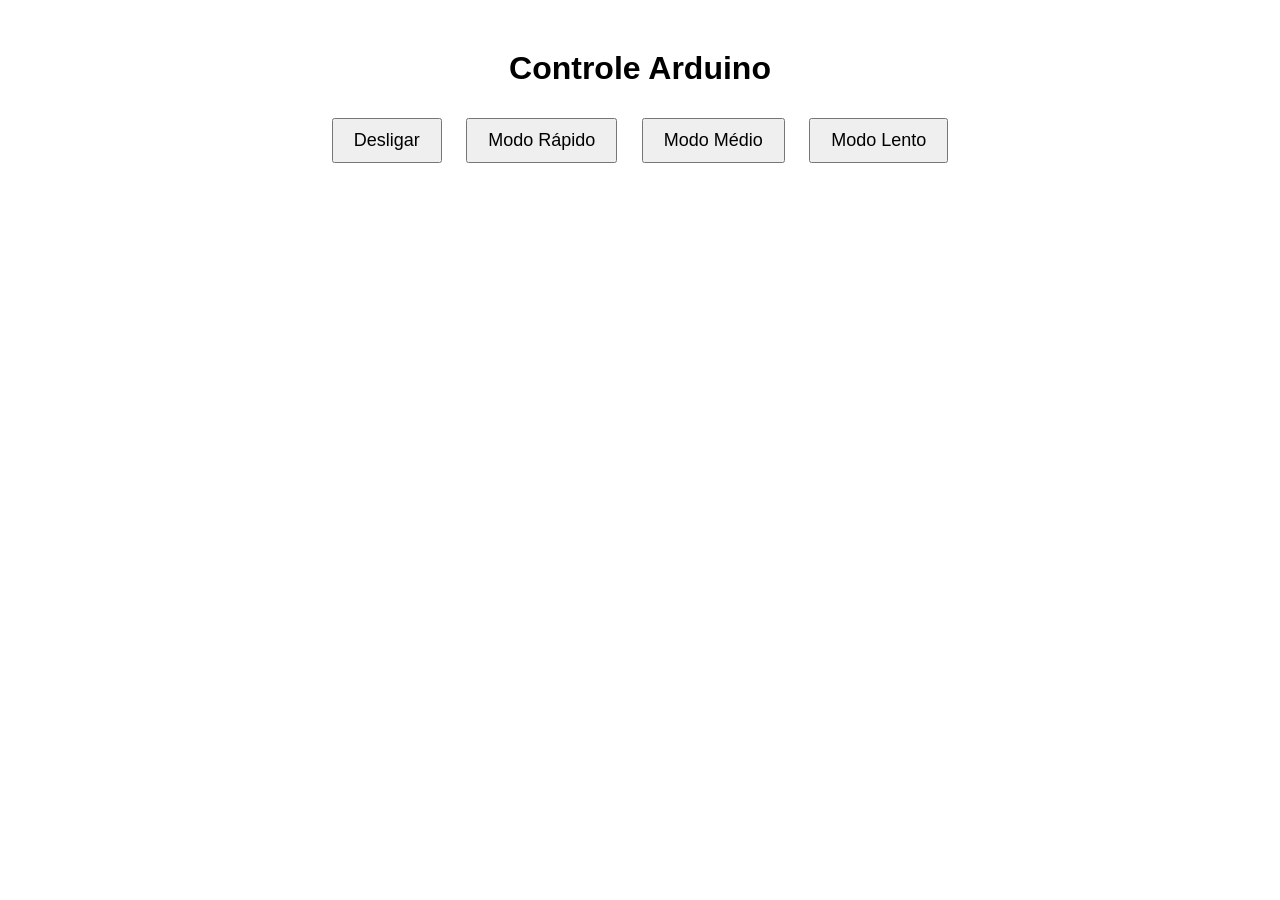
==== index.html @ 82e448a4 "Projeto finalizado, com novo firmware e nova conexão Novo firmware, com função diferente que apenas " ====
<!DOCTYPE html>
<html lang="pt-BR">

<head>
  <meta charset="UTF-8">
  <title>IHM Arduino</title>
  <link rel="stylesheet" href="style.css">
</head>

<body>
  <h1>Controle Arduino</h1>
  <button onclick="enviar('desligar')">Desligar</button>
  <button onclick="enviar('rapido')">Modo Rápido</button>
  <button onclick="enviar('medio')">Modo Médio</button>
  <button onclick="enviar('lento')">Modo Lento</button>
</body>
<script src="script.js"></script>

</html>
---- style.css ----
body {
    font-family: Arial, sans-serif;
    text-align: center;
    margin-top: 50px;
}

button {
    font-size: 18px;
    padding: 10px 20px;
    margin: 10px;
    cursor: pointer;
}
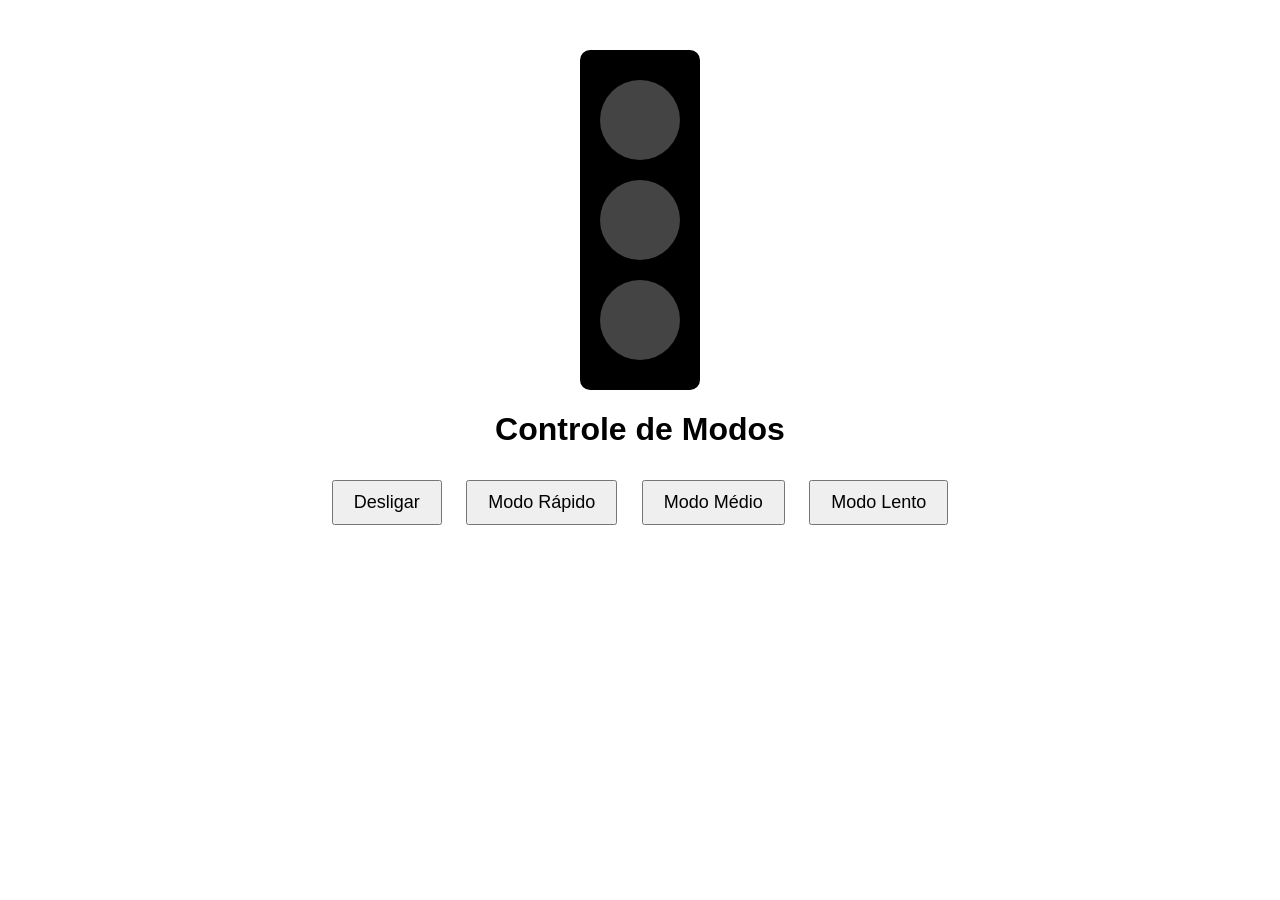
==== commit d1e46caa: "Adicionando semaforo visual. Adicionando semáforo visual que muda as cores conforme o protótipo físi" ====
--- a/index.html
+++ b/index.html
@@ -8,7 +8,14 @@
 </head>
 
 <body>
-  <h1>Controle Arduino</h1>
+
+  <div class="semaforo">
+    <div id="vermelho" class="luz"></div>
+    <div id="amarelo" class="luz"></div>
+    <div id="verde" class="luz"></div>
+  </div>
+
+  <h1>Controle de Modos</h1>
   <button onclick="enviar('desligar')">Desligar</button>
   <button onclick="enviar('rapido')">Modo Rápido</button>
   <button onclick="enviar('medio')">Modo Médio</button>
--- a/style.css
+++ b/style.css
@@ -1,12 +1,47 @@
 body {
-    font-family: Arial, sans-serif;
-    text-align: center;
-    margin-top: 50px;
+  font-family: Arial, sans-serif;
+  text-align: center;
+  margin-top: 50px;
 }
 
 button {
-    font-size: 18px;
-    padding: 10px 20px;
-    margin: 10px;
-    cursor: pointer;
+  font-size: 18px;
+  padding: 10px 20px;
+  margin: 10px;
+  cursor: pointer;
+}
+
+/* Caixa do semáforo */
+.semaforo {
+  background-color: black;
+  padding: 20px;
+  border-radius: 10px;
+  width: fit-content;      /* ajusta ao conteúdo */
+  margin: 20px auto;       /* centraliza na horizontal */
+  display: flex;
+  flex-direction: column;  /* bolinhas em coluna */
+  align-items: center;     /* centraliza as bolinhas */
+}
+
+/* Estilo base das luzes */
+.luz {
+  width: 80px;
+  height: 80px;
+  border-radius: 50%;
+  margin: 10px 0;          /* espaço entre as bolinhas */
+  background: #444;        /* apagada */
+  transition: background 0.2s;
+}
+
+/* Cores quando acesas */
+.vermelho {
+  background: red;
+}
+
+.amarelo {
+  background: yellow;
+}
+
+.verde {
+  background: green;
 }
